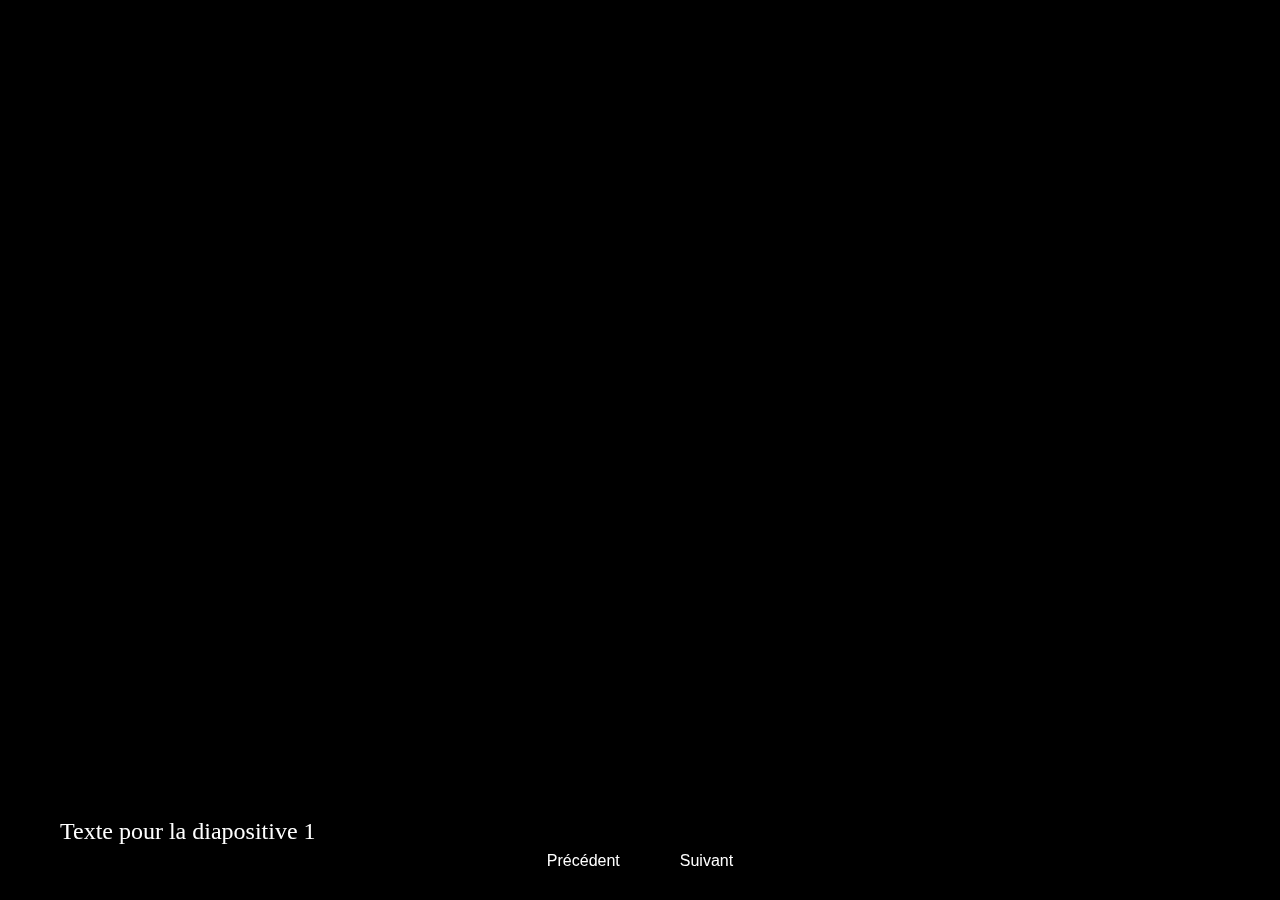
==== diaporamaV2/index.html @ 6a1b9aa9 "Add files via upload" ====
<!DOCTYPE html>
<html lang="en">
  <head>
    <meta charset="UTF-8">
    <meta name="viewport" content="width=device-width, initial-scale=1.0">
    <link rel="stylesheet" href="css/main.css">
    <title>Diaporama</title>
  </head>
  <body>

    <div class="slideshow-container">
      <div style="background-position: center; background-size: cover;" class="slide" data-bg-image="https://c4.wallpaperflare.com/wallpaper/568/777/264/video-games-digital-art-gordon-man-half-life-wallpaper-preview.jpg" data-text="Texte pour la diapositive 1" data-text-position="bottom-left" data-transition="fade">
        <div class="text"></div>
      </div>
      <div style="background-position: center; background-size: cover;" class="slide" data-bg-image="https://wallpapercave.com/wp/wp2641653.jpg" data-text="Texte pour la diapositive 2" data-text-position="bottom-right" data-transition="fade">
        <div class="text"></div>
      </div>
      <div style="background-position: center; background-size: cover;" class="slide" data-bg-image="https://c4.wallpaperflare.com/wallpaper/568/777/264/video-games-digital-art-gordon-man-half-life-wallpaper-preview.jpg" data-text="Texte pour la diapositive 3" data-text-position="bottom-left" data-transition="fade">
        <div class="text"></div>
      </div>
      <div style="background-position: center; background-size: cover;" class="slide" data-bg-image="https://wallpapercave.com/wp/wp2641653.jpg" data-text="..." data-text-position="bottom-left" data-transition="fade">
        <div class="text"></div>
      </div>
      <!-- Ajoutez d'autres diapositives ici -->
    </div>

    <div class="navigation-buttons">
      <button class="prev-button">Précédent</button>
      <button class="next-button">Suivant</button>
    </div>

    <script src="js/main.js"></script>
  </body>
</html>
---- diaporamaV2/css/main.css ----
body, html {
  margin: 0;
  padding: 0;
  height: 100%;
  overflow: hidden;
}

.slideshow-container {
  display: grid;
  flex-direction: column;
  height: 100%;
  overflow: hidden;
  background: black;
}

.slide {
  position: relative;
  opacity: 0;
  height: 100vh;
  width: 100vw;
  display: flex;
  align-items: center;
  justify-content: center;
  overflow: hidden;
  transition: transform 0.5s ease, opacity 0.5s ease, filter 0.5s ease;
}

.active {
  opacity: 1;
}

.text {
  position: absolute;
  color: white;
  font-size: 24px;
  background-color: rgba(0, 0, 0, 0.5);
  padding: 5px 10px;
  border-radius: 5px;
  backdrop-filter: blur(10px);
}

.text-center {
  position: absolute;
  bottom: 50%;
}

.text-bl {
  position: absolute;
  bottom: 50px;
  left: 50px;
}

.navigation-buttons {
  position: fixed;
  bottom: 20px;
  left: 50%;
  transform: translateX(-50%);
  display: flex;
  justify-content: center;
  opacity: 1;
  transition: opacity 0.5s ease;
  z-index: 1000;
}

.navigation-buttons button {
  margin: 0 10px;
  padding: 10px 20px;
  font-size: 16px;
  background-color: rgba(0, 0, 0, 0.5);
  border-radius: 5px;
  backdrop-filter: blur(10px);
  color: white;
  border: none;
  cursor: pointer;
  opacity: 1;
  transition: opacity 0.3s ease;
}
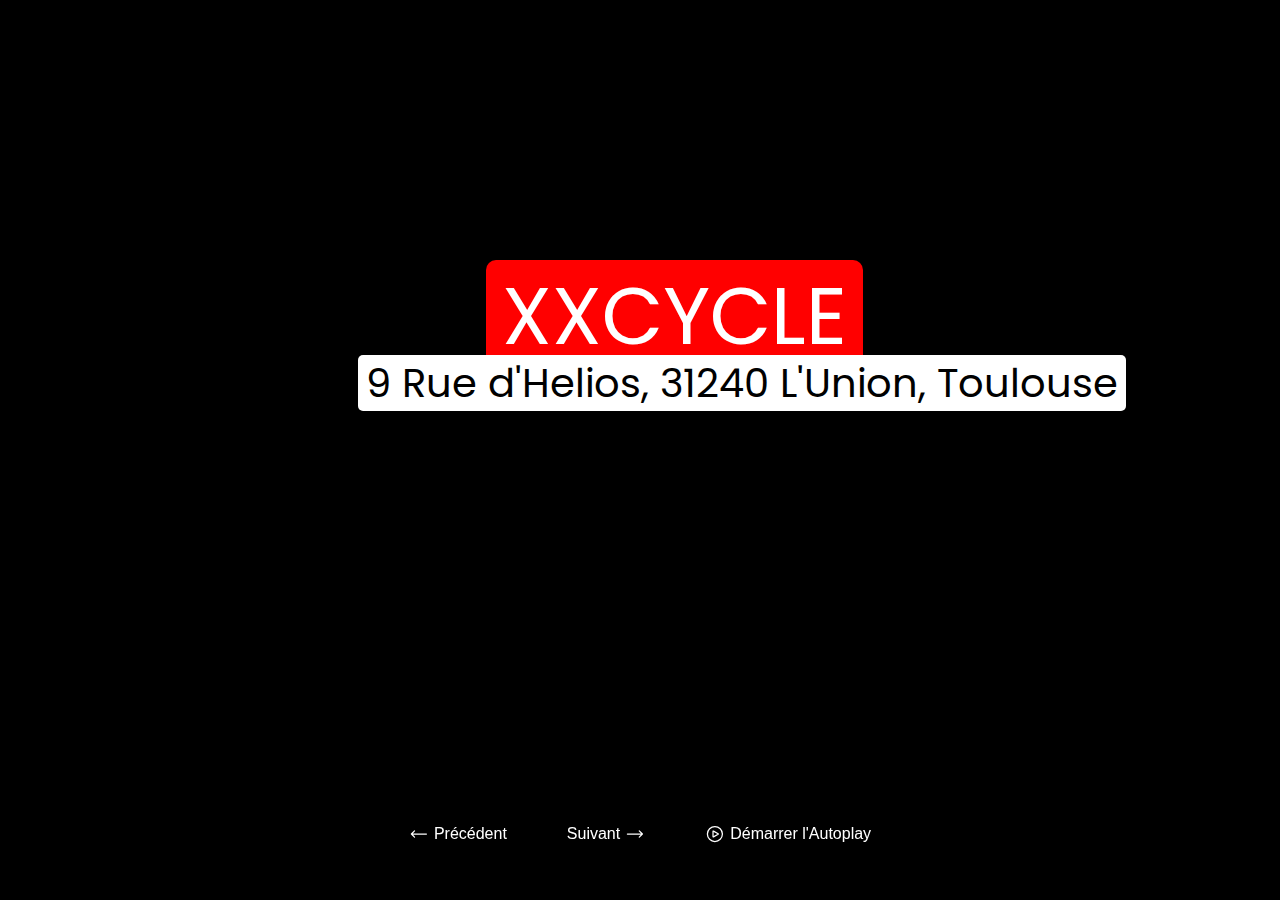
==== commit 23d2c16d: "Modifications majeures (09/08/2023 à 22h50)" ====
--- a/diaporamaV2/index.html
+++ b/diaporamaV2/index.html
@@ -9,24 +9,40 @@
   <body>
 
     <div class="slideshow-container">
-      <div style="background-position: center; background-size: cover;" class="slide" data-bg-image="https://c4.wallpaperflare.com/wallpaper/568/777/264/video-games-digital-art-gordon-man-half-life-wallpaper-preview.jpg" data-text="Texte pour la diapositive 1" data-text-position="bottom-left" data-transition="fade">
-        <div class="text"></div>
+      <div style="background-position: center; background-size: cover;" class="slide" data-bg-image="https://www.xxcycle.fr/img/cms/images_boutique/boutique2.jpg">
+        <p class="text" data-text-position="38%,20%" data-text-orientation="0" data-text-bgcolor="red" data-text-color="#ffffff" data-text-opacity="1" data-text-size="5rem" data-text-width="200vh" data-text-padding="1rem" data-text-roundness="10px">XXCYCLE</p>
+        <p class="text" data-text-position="28%,35%" data-text-orientation="0" data-text-bgcolor="white" data-text-color="black" data-text-opacity="1" data-text-size="2.5rem" data-text-width="200vh" data-text-padding="0.5rem" data-text-roundness="5px">9 Rue d'Helios, 31240 L'Union, Toulouse</p>
       </div>
-      <div style="background-position: center; background-size: cover;" class="slide" data-bg-image="https://wallpapercave.com/wp/wp2641653.jpg" data-text="Texte pour la diapositive 2" data-text-position="bottom-right" data-transition="fade">
-        <div class="text"></div>
+      <div style="background-position: center; background-size: cover;" class="slide" data-bg-image="https://c4.wallpaperflare.com/wallpaper/568/777/264/video-games-digital-art-gordon-man-half-life-wallpaper-preview.jpg">
+        <p class="text" data-text-position="50,100" data-text-orientation="45">Texte 1 pour la diapositive</p>
+        <p class="text" data-text-position="200,300" data-text-orientation="0">Texte 2 pour la diapositive</p>
       </div>
-      <div style="background-position: center; background-size: cover;" class="slide" data-bg-image="https://c4.wallpaperflare.com/wallpaper/568/777/264/video-games-digital-art-gordon-man-half-life-wallpaper-preview.jpg" data-text="Texte pour la diapositive 3" data-text-position="bottom-left" data-transition="fade">
-        <div class="text"></div>
-      </div>
-      <div style="background-position: center; background-size: cover;" class="slide" data-bg-image="https://wallpapercave.com/wp/wp2641653.jpg" data-text="..." data-text-position="bottom-left" data-transition="fade">
-        <div class="text"></div>
+      <div style="background-position: center; background-size: cover;" class="slide" data-bg-image="https://c4.wallpaperflare.com/wallpaper/568/777/264/video-games-digital-art-gordon-man-half-life-wallpaper-preview.jpg">
+        <p class="text" data-text-position="50,100" data-text-orientation="45">Texte 1 pour la diapositive</p>
+        <p class="text" data-text-position="200,300" data-text-orientation="0">Texte 2 pour la diapositive</p>
       </div>
       <!-- Ajoutez d'autres diapositives ici -->
     </div>
 
     <div class="navigation-buttons">
-      <button class="prev-button">Précédent</button>
-      <button class="next-button">Suivant</button>
+      <button class="prev-button">
+        <svg xmlns="http://www.w3.org/2000/svg" fill="none" viewBox="0 0 24 24" stroke-width="1.5" stroke="currentColor">
+          <path stroke-linecap="round" stroke-linejoin="round" d="M6.75 15.75L3 12m0 0l3.75-3.75M3 12h18" />
+        </svg>
+        Précédent
+      </button>
+      <button class="next-button">
+        Suivant
+        <svg xmlns="http://www.w3.org/2000/svg" fill="none" viewBox="0 0 24 24" stroke-width="1.5" stroke="currentColor">
+          <path stroke-linecap="round" stroke-linejoin="round" d="M17.25 8.25L21 12m0 0l-3.75 3.75M21 12H3" />
+        </svg>
+      </button>
+      <button id="autoplayButton">
+        <svg xmlns="http://www.w3.org/2000/svg" fill="none" viewBox="0 0 24 24" stroke-width="1.5" stroke="currentColor">
+          <path stroke-linecap="round" stroke-linejoin="round" d="M21 12a9 9 0 11-18 0 9 9 0 0118 0z" />
+          <path stroke-linecap="round" stroke-linejoin="round" d="M15.91 11.672a.375.375 0 010 .656l-5.603 3.113a.375.375 0 01-.557-.328V8.887c0-.286.307-.466.557-.327l5.603 3.112z" />
+        </svg>
+        Démarrer l'Autoplay</button>
     </div>
 
     <script src="js/main.js"></script>
--- a/diaporamaV2/css/main.css
+++ b/diaporamaV2/css/main.css
@@ -1,16 +1,21 @@
+@import url('https://fonts.googleapis.com/css2?family=Poppins&display=swap');
+
 body, html {
   margin: 0;
   padding: 0;
   height: 100%;
   overflow: hidden;
+  font-family: Poppins, sans-serif;
 }
 
 .slideshow-container {
-  display: grid;
-  flex-direction: column;
+  display: flex;
+  flex-direction: row;
+  flex-wrap: wrap;
   height: 100%;
+  width: 100vw;
   overflow: hidden;
-  background: black;
+  background-color: black;
 }
 
 .slide {
@@ -22,7 +27,7 @@
   align-items: center;
   justify-content: center;
   overflow: hidden;
-  transition: transform 0.5s ease, opacity 0.5s ease, filter 0.5s ease;
+  transition: transform 1s ease, opacity 1s ease, filter 1s ease;
 }
 
 .active {
@@ -31,30 +36,18 @@
 
 .text {
   position: absolute;
-  color: white;
-  font-size: 24px;
-  background-color: rgba(0, 0, 0, 0.5);
-  padding: 5px 10px;
-  border-radius: 5px;
-  backdrop-filter: blur(10px);
-}
-
-.text-center {
-  position: absolute;
-  bottom: 50%;
-}
-
-.text-bl {
-  position: absolute;
-  bottom: 50px;
-  left: 50px;
 }
 
 .navigation-buttons {
   position: fixed;
-  bottom: 20px;
+  bottom: 35px;
   left: 50%;
+  padding: 10px 5px;
+  background-color: rgba(0, 0, 0, 0.1);
+  backdrop-filter: blur(5px);
   transform: translateX(-50%);
+  border-radius: 5px;
+  border: 1px solid rgba(0, 0, 0, 0.2);
   display: flex;
   justify-content: center;
   opacity: 1;
@@ -66,12 +59,20 @@
   margin: 0 10px;
   padding: 10px 20px;
   font-size: 16px;
-  background-color: rgba(0, 0, 0, 0.5);
+  background-color: rgba(0, 0, 0, 0.7);
   border-radius: 5px;
-  backdrop-filter: blur(10px);
+  backdrop-filter: blur(5px);
   color: white;
   border: none;
   cursor: pointer;
   opacity: 1;
   transition: opacity 0.3s ease;
+  display: flex;
+  align-items: center;
+  gap: 5px;
 }
+
+button svg{
+  height: 20px;
+  width: 20px;
+}
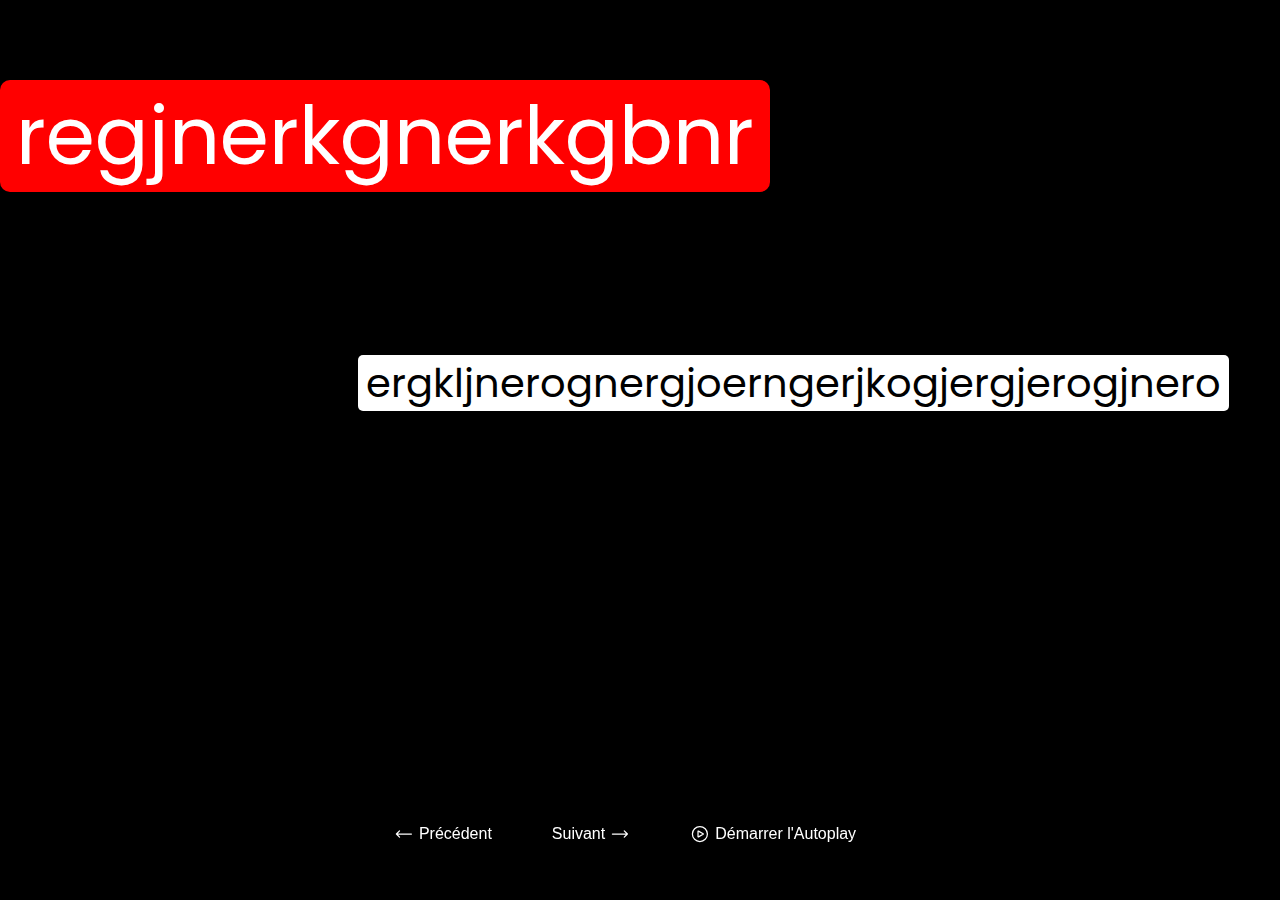
==== commit 28c23b3c: "Update index.html" ====
--- a/diaporamaV2/index.html
+++ b/diaporamaV2/index.html
@@ -9,13 +9,13 @@
   <body>
 
     <div class="slideshow-container">
-      <div style="background-position: center; background-size: cover;" class="slide" data-bg-image="https://www.xxcycle.fr/img/cms/images_boutique/boutique2.jpg">
-        <p class="text" data-text-position="38%,20%" data-text-orientation="0" data-text-bgcolor="red" data-text-color="#ffffff" data-text-opacity="1" data-text-size="5rem" data-text-width="200vh" data-text-padding="1rem" data-text-roundness="10px">XXCYCLE</p>
-        <p class="text" data-text-position="28%,35%" data-text-orientation="0" data-text-bgcolor="white" data-text-color="black" data-text-opacity="1" data-text-size="2.5rem" data-text-width="200vh" data-text-padding="0.5rem" data-text-roundness="5px">9 Rue d'Helios, 31240 L'Union, Toulouse</p>
+      <div style="background-position: center; background-size: cover;" class="slide" data-bg-image="https://saknyskarcios.lt/img/matrix-background-gif-15.gif">
+        <p class="text" data-text-position="0%,0%" data-text-orientation="0" data-text-bgcolor="red" data-text-color="#ffffff" data-text-opacity="1" data-text-size="5rem" data-text-width="200vh" data-text-padding="1rem" data-text-roundness="10px">regjnerkgnerkgbnr</p>
+        <p class="text" data-text-position="28%,35%" data-text-orientation="0" data-text-bgcolor="white" data-text-color="black" data-text-opacity="1" data-text-size="2.5rem" data-text-width="200vh" data-text-padding="0.5rem" data-text-roundness="5px">ergkljnerognergjoerngerjkogjergjerogjnero</p>
       </div>
       <div style="background-position: center; background-size: cover;" class="slide" data-bg-image="https://c4.wallpaperflare.com/wallpaper/568/777/264/video-games-digital-art-gordon-man-half-life-wallpaper-preview.jpg">
-        <p class="text" data-text-position="50,100" data-text-orientation="45">Texte 1 pour la diapositive</p>
-        <p class="text" data-text-position="200,300" data-text-orientation="0">Texte 2 pour la diapositive</p>
+        <img src="https://i.pinimg.com/originals/4c/7f/e5/4c7fe50c8311b06c1882e0e7cf4df090.png" data-img-position="50%,50%" data-img-width="500px" data-img-orientation="15">
+        <img src="https://file1.elleadore.com/var/elleadore/storage/images/article/je-suis-une-fille-drole-a-ma-maniere-41656/426590-1-fre-FR/Je-suis-une-fille-drole-a-ma-maniere.jpg" data-img-position="25%,68%" data-img-width="300px" data-img-orientation="-15">
       </div>
       <div style="background-position: center; background-size: cover;" class="slide" data-bg-image="https://c4.wallpaperflare.com/wallpaper/568/777/264/video-games-digital-art-gordon-man-half-life-wallpaper-preview.jpg">
         <p class="text" data-text-position="50,100" data-text-orientation="45">Texte 1 pour la diapositive</p>
@@ -42,7 +42,9 @@
           <path stroke-linecap="round" stroke-linejoin="round" d="M21 12a9 9 0 11-18 0 9 9 0 0118 0z" />
           <path stroke-linecap="round" stroke-linejoin="round" d="M15.91 11.672a.375.375 0 010 .656l-5.603 3.113a.375.375 0 01-.557-.328V8.887c0-.286.307-.466.557-.327l5.603 3.112z" />
         </svg>
-        Démarrer l'Autoplay</button>
+        Démarrer l'Autoplay
+      </button>
+      <span id="slide-number">1/X</span>
     </div>
 
     <script src="js/main.js"></script>
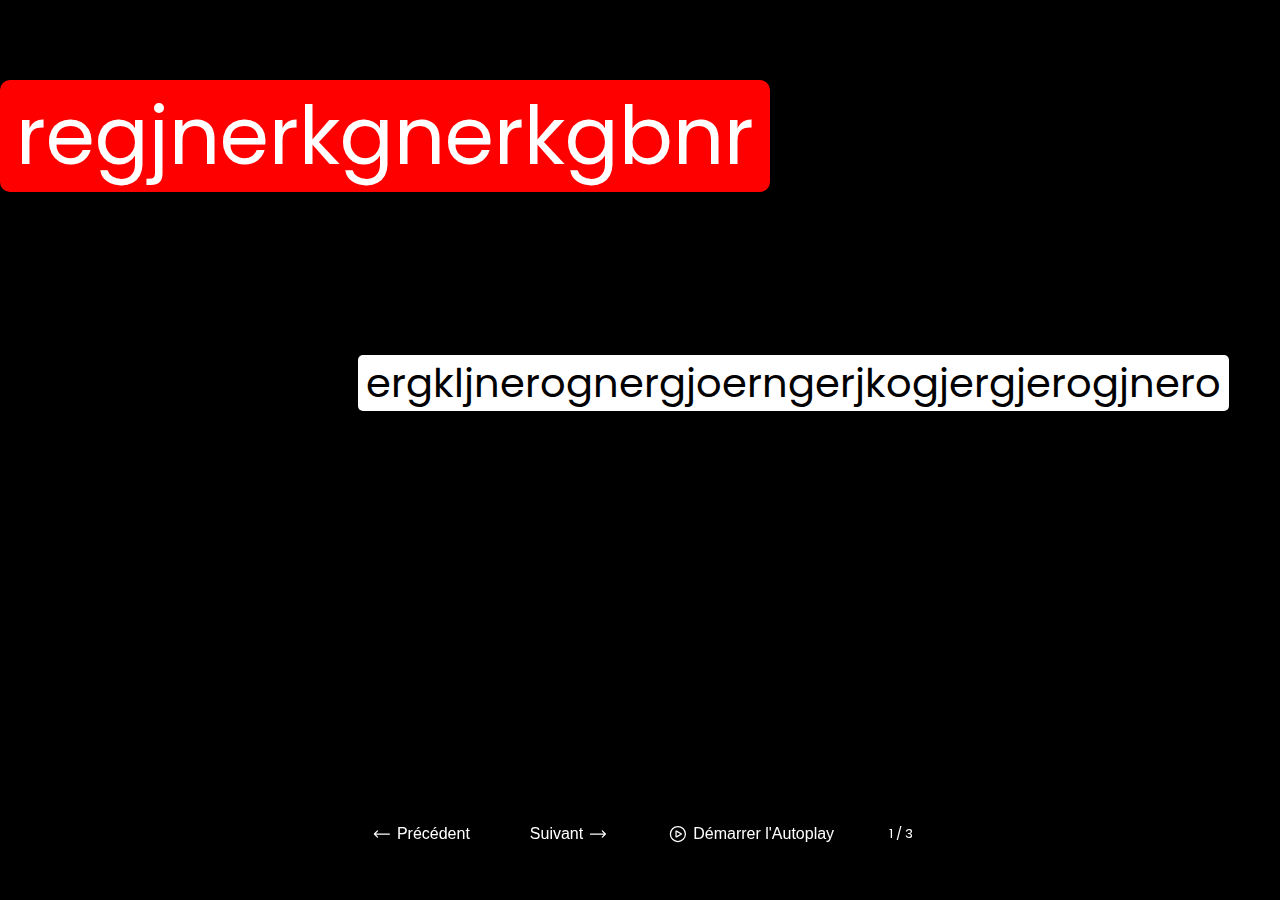
==== commit 6b723055: "Modifications mineures (10/08/2023 à 10h00) - Ajout des attributs alt dans les images (img1 et img2)" ====
--- a/diaporamaV2/index.html
+++ b/diaporamaV2/index.html
@@ -14,8 +14,8 @@
         <p class="text" data-text-position="28%,35%" data-text-orientation="0" data-text-bgcolor="white" data-text-color="black" data-text-opacity="1" data-text-size="2.5rem" data-text-width="200vh" data-text-padding="0.5rem" data-text-roundness="5px">ergkljnerognergjoerngerjkogjergjerogjnero</p>
       </div>
       <div style="background-position: center; background-size: cover;" class="slide" data-bg-image="https://c4.wallpaperflare.com/wallpaper/568/777/264/video-games-digital-art-gordon-man-half-life-wallpaper-preview.jpg">
-        <img src="https://i.pinimg.com/originals/4c/7f/e5/4c7fe50c8311b06c1882e0e7cf4df090.png" data-img-position="50%,50%" data-img-width="500px" data-img-orientation="15">
-        <img src="https://file1.elleadore.com/var/elleadore/storage/images/article/je-suis-une-fille-drole-a-ma-maniere-41656/426590-1-fre-FR/Je-suis-une-fille-drole-a-ma-maniere.jpg" data-img-position="25%,68%" data-img-width="300px" data-img-orientation="-15">
+        <img alt="img1" src="https://i.pinimg.com/originals/4c/7f/e5/4c7fe50c8311b06c1882e0e7cf4df090.png" data-img-position="50%,50%" data-img-width="500px" data-img-orientation="15">
+        <img alt="img2" src="https://file1.elleadore.com/var/elleadore/storage/images/article/je-suis-une-fille-drole-a-ma-maniere-41656/426590-1-fre-FR/Je-suis-une-fille-drole-a-ma-maniere.jpg" data-img-position="25%,68%" data-img-width="300px" data-img-orientation="-15">
       </div>
       <div style="background-position: center; background-size: cover;" class="slide" data-bg-image="https://c4.wallpaperflare.com/wallpaper/568/777/264/video-games-digital-art-gordon-man-half-life-wallpaper-preview.jpg">
         <p class="text" data-text-position="50,100" data-text-orientation="45">Texte 1 pour la diapositive</p>
--- a/diaporamaV2/css/main.css
+++ b/diaporamaV2/css/main.css
@@ -76,3 +76,19 @@
   height: 20px;
   width: 20px;
 }
+
+#slide-number{
+  margin: 0 10px;
+  padding: 5px 15px;
+  font-size: 13px;
+  background-color: rgba(0, 0, 0, 0.7);
+  border-radius: 5px;
+  backdrop-filter: blur(5px);
+  color: white;
+  border: none;
+  opacity: 1;
+  transition: opacity 0.3s ease;
+  display: flex;
+  align-items: center;
+  gap: 5px;
+}
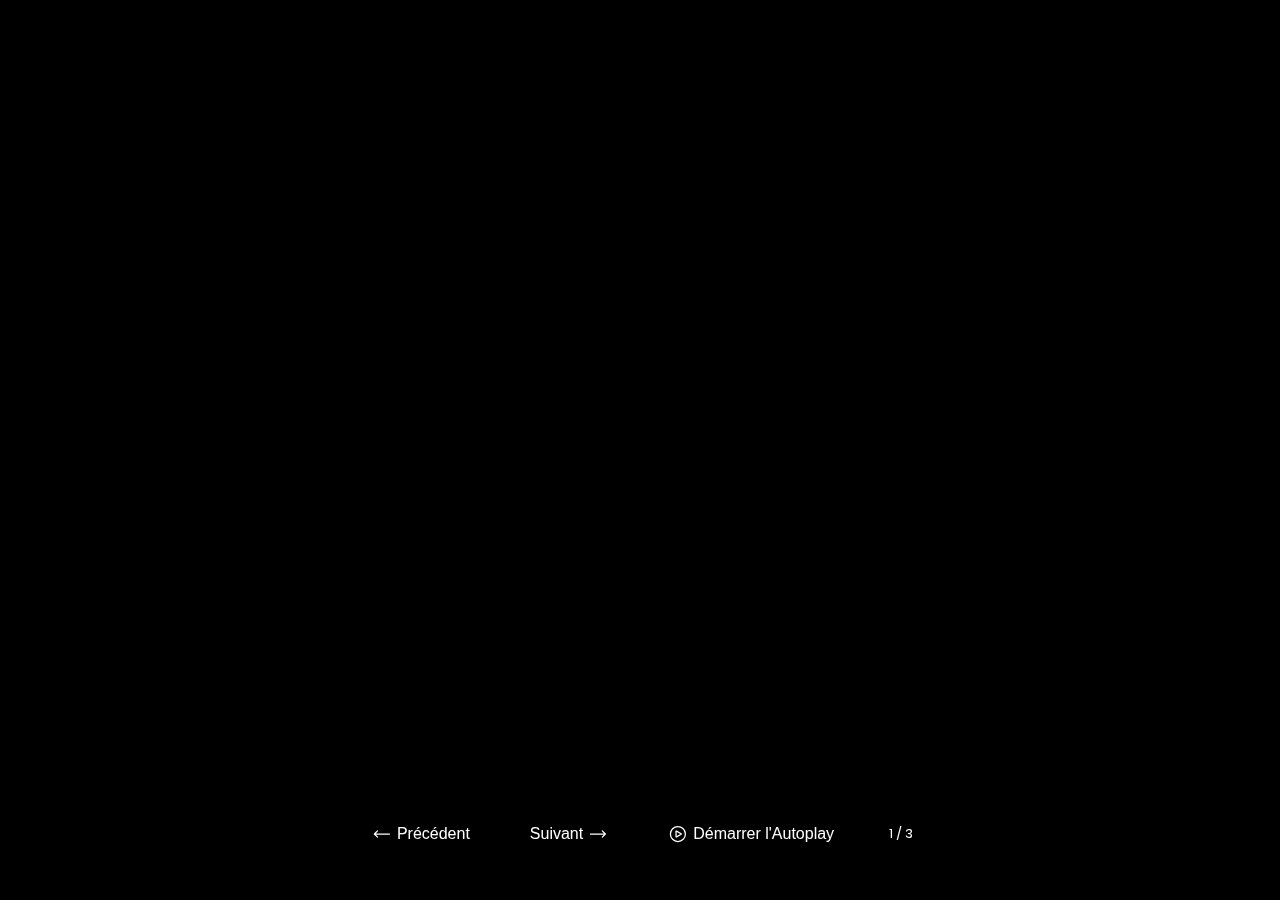
==== commit e65b5bcd: "Modifications majeures (10/08/2023 à 12h00) - Ajout des effets d'apparitions des objets des diaporam" ====
--- a/diaporamaV2/index.html
+++ b/diaporamaV2/index.html
@@ -10,16 +10,16 @@
 
     <div class="slideshow-container">
       <div style="background-position: center; background-size: cover;" class="slide" data-bg-image="https://saknyskarcios.lt/img/matrix-background-gif-15.gif">
-        <p class="text" data-text-position="0%,0%" data-text-orientation="0" data-text-bgcolor="red" data-text-color="#ffffff" data-text-opacity="1" data-text-size="5rem" data-text-width="200vh" data-text-padding="1rem" data-text-roundness="10px">regjnerkgnerkgbnr</p>
-        <p class="text" data-text-position="28%,35%" data-text-orientation="0" data-text-bgcolor="white" data-text-color="black" data-text-opacity="1" data-text-size="2.5rem" data-text-width="200vh" data-text-padding="0.5rem" data-text-roundness="5px">ergkljnerognergjoerngerjkogjergjerogjnero</p>
+        <p class="text" data-object-order="1" data-object-animation="3s ease-in-out 0s infinite normal none running scale-md" data-text-position="0%,0%" data-text-orientation="0" data-text-bgcolor="red" data-text-color="#ffffff" data-text-opacity="1" data-text-size="5rem" data-text-width="200vh" data-text-padding="1rem" data-text-roundness="10px">regjnerkgnerkgbnr</p>
+        <p class="text" data-object-order="2" data-text-position="28%,35%" data-text-orientation="0" data-text-bgcolor="white" data-text-color="black" data-text-opacity="1" data-text-size="2.5rem" data-text-width="200vh" data-text-padding="0.5rem" data-text-roundness="5px">ergkljnerognergjoerngerjkogjergjerogjnero</p>
       </div>
       <div style="background-position: center; background-size: cover;" class="slide" data-bg-image="https://c4.wallpaperflare.com/wallpaper/568/777/264/video-games-digital-art-gordon-man-half-life-wallpaper-preview.jpg">
-        <img alt="img1" src="https://i.pinimg.com/originals/4c/7f/e5/4c7fe50c8311b06c1882e0e7cf4df090.png" data-img-position="50%,50%" data-img-width="500px" data-img-orientation="15">
-        <img alt="img2" src="https://file1.elleadore.com/var/elleadore/storage/images/article/je-suis-une-fille-drole-a-ma-maniere-41656/426590-1-fre-FR/Je-suis-une-fille-drole-a-ma-maniere.jpg" data-img-position="25%,68%" data-img-width="300px" data-img-orientation="-15">
+        <img alt="img1"  data-object-order="1" src="https://i.pinimg.com/originals/4c/7f/e5/4c7fe50c8311b06c1882e0e7cf4df090.png" data-img-position="5%, 10%" data-img-width="500px" data-object-animation="3s ease-in-out 0s infinite normal none running scale-md" data-img-index="5">
+        <img alt="img2"  data-object-order="2" src="https://file1.elleadore.com/var/elleadore/storage/images/article/je-suis-une-fille-drole-a-ma-maniere-41656/426590-1-fre-FR/Je-suis-une-fille-drole-a-ma-maniere.jpg" data-img-index="1" data-img-position="40%, 20%" data-img-width="300px" data-object-animation="1s ease-in-out 0s infinite normal none running fade">
       </div>
       <div style="background-position: center; background-size: cover;" class="slide" data-bg-image="https://c4.wallpaperflare.com/wallpaper/568/777/264/video-games-digital-art-gordon-man-half-life-wallpaper-preview.jpg">
-        <p class="text" data-text-position="50,100" data-text-orientation="45">Texte 1 pour la diapositive</p>
-        <p class="text" data-text-position="200,300" data-text-orientation="0">Texte 2 pour la diapositive</p>
+        <img alt="img1"  data-object-order="1" src="https://i.pinimg.com/originals/4c/7f/e5/4c7fe50c8311b06c1882e0e7cf4df090.png" data-img-position="5%, 10%" data-img-width="500px" data-object-animation="3s ease-in-out 0s infinite normal none running scale-md" data-img-index="5">
+        <img alt="img2"  data-object-order="2" src="https://file1.elleadore.com/var/elleadore/storage/images/article/je-suis-une-fille-drole-a-ma-maniere-41656/426590-1-fre-FR/Je-suis-une-fille-drole-a-ma-maniere.jpg" data-img-index="1" data-img-position="40%, 20%" data-img-width="300px" data-object-animation="1s ease-in-out 0s infinite normal none running fade">
       </div>
       <!-- Ajoutez d'autres diapositives ici -->
     </div>
--- a/diaporamaV2/css/main.css
+++ b/diaporamaV2/css/main.css
@@ -36,6 +36,11 @@
 
 .text {
   position: absolute;
+  transition: opacity 0.5s ease; /* Transition en douceur pour l'apparition */
+}
+
+img{
+  transition: opacity 0.5s ease;
 }
 
 .navigation-buttons {
@@ -92,3 +97,101 @@
   align-items: center;
   gap: 5px;
 }
+
+.navigation-buttons button:hover, #slide-number:hover {
+  opacity: 1;
+}
+
+.navigation-buttons button:active, #slide-number:active {
+  opacity: 0.7;
+}
+
+.navigation-buttons button:focus, #slide-number:focus {
+  outline: none;
+}
+
+.navigation-buttons button:disabled, #slide-number:disabled {
+  opacity: 0.3;
+  cursor: default;
+}
+
+.hidden-element {
+  opacity: 0 !important;
+  transition: opacity 0.5s ease;
+  /* Tu peux ajouter d'autres propriétés pour cacher l'élément */
+}
+
+@keyframes float {
+  0% {
+    transform: translateY(0px);
+    box-shadow: #555555 0 0 15px 0;
+  }
+  50% {
+    transform: translateY(15px);
+    box-shadow: #555555 0 0 50px 0;
+  }
+  100% {
+    transform: translateY(0px);
+    box-shadow: #555555 0 0 15px 0;
+  }
+}
+
+@keyframes scale-sm {
+  0% {
+    transform: scale(0.95);
+  }
+  50% {
+    transform: scale(1);
+  }
+  100% {
+    transform: scale(0.95);
+  }
+}
+
+@keyframes scale-md {
+  0% {
+    transform: scale(0.90);
+  }
+  50% {
+    transform: scale(1);
+  }
+  100% {
+    transform: scale(0.90);
+  }
+}
+
+@keyframes scale-lg {
+  0% {
+    transform: scale(0.80);
+  }
+  50% {
+    transform: scale(1);
+  }
+  100% {
+    transform: scale(0.80);
+  }
+}
+
+@keyframes scale-xl {
+  0% {
+    transform: scale(0.70);
+  }
+  50% {
+    transform: scale(1);
+  }
+  100% {
+    transform: scale(0.70);
+  }
+}
+
+@keyframes fade {
+  0% {
+    opacity: 0;
+  }
+  50% {
+    opacity: 1;
+  }
+  100% {
+    opacity: 0;
+  }
+}
